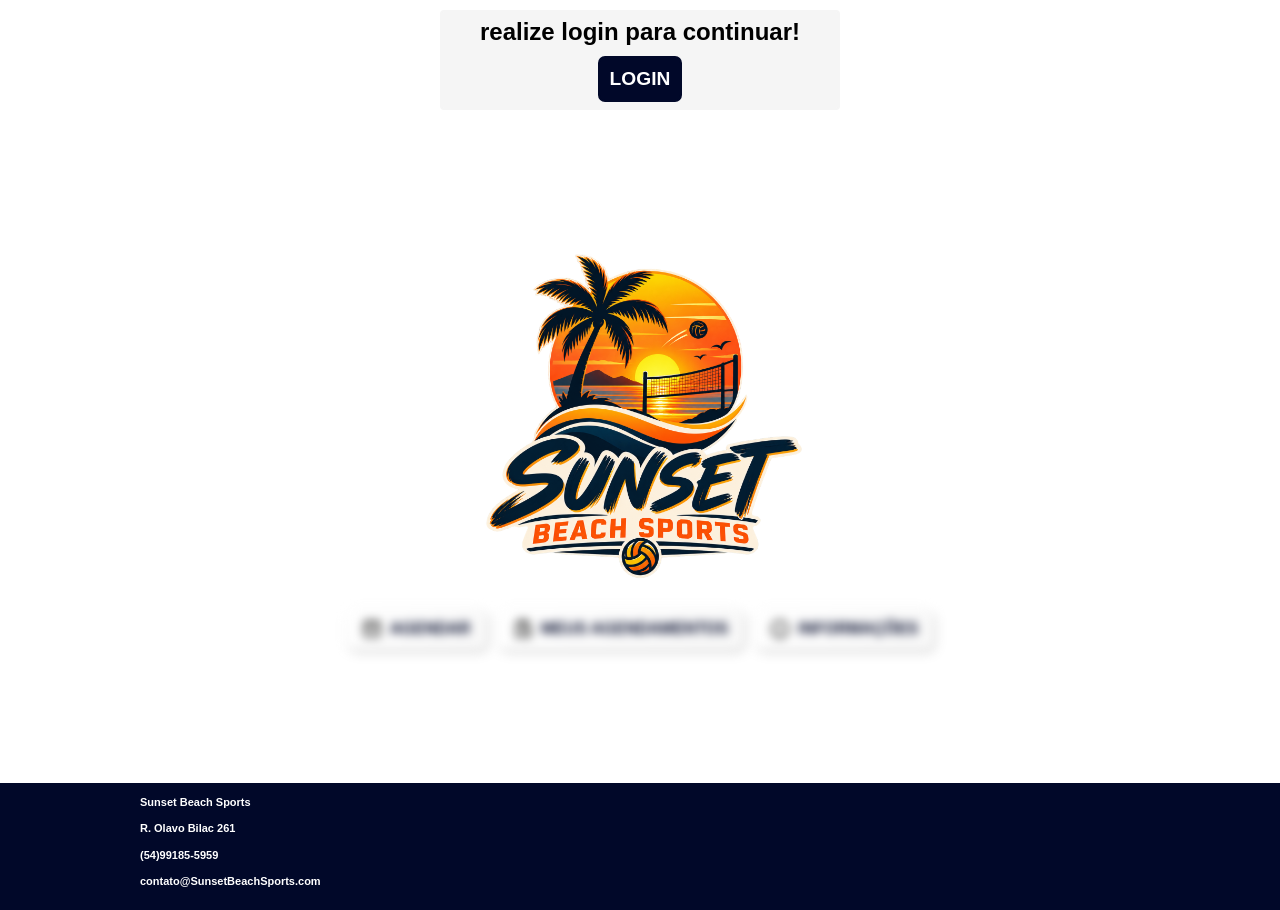
==== index.html @ af710a55 "Primeiro commit do projeto" ====
<!doctype html>
<html lang="pt-br">
  <head>
    <meta charset="UTF-8" />
    <meta name="viewport" content="width=device-width, initial-scale=1.0" />
    <title>PAGINA HOME</title>
    <link rel="stylesheet" href="CSS/global.css" />
    <link rel="stylesheet" href="CSS/index.css" />
  </head>
  <body>
    <main>
      <div id="container-usuario-logado"></div>

      <div class="container-home">
        <img
          class="logo"
          src="assets/images/logo.png"
          alt="logo-sunset-beach-sports"
        />
        <div id="container-desfoque" class="desfoque">
          <nav class="navegacao-home">
            <a href="./pages/agendamento.html"
              ><img
                class="icone"
                src="assets/icons/agendamentos.svg"
                alt=""
              /><span>AGENDAR</span></a
            >
            <a href="./pages/reservas.html"
              ><img class="icone" src="assets/icons/reservas.svg" alt="" />
              <span>MEUS AGENDAMENTOS</span></a
            >
            <a href="./pages/info.html"
              ><img class="icone" src="assets/icons/contato.svg" alt="" />
              <span>INFORMAÇÕES</span></a
            >
          </nav>
        </div>
      </div>
    </main>
    <footer class="rodape">
      <div class="container-info-rodape">
        <p>Sunset Beach Sports</p>
        <p>R. Olavo Bilac 261</p>
        <p>(54)99185-5959</p>
        <p>contato@SunsetBeachSports.com</p>
      </div>
      <script src="./javascript/auth.js"></script>
      <script src="./javascript/index.js"></script>
    </footer>
  </body>
</html>
---- CSS/global.css ----
/*estilod comuns pra todas as páginas e variáveis*/
* {
    margin: 0;
    padding: 0;
    box-sizing: border-box;
}

:root {
    --sol: #FFCC00;
    --laranja-por-do-sol: #FF6600;
    --azul-do-mar: #0066CC;
    --mar-profundo: #010829;
    --palmeira: #228B22;
    --areia-fina: beige;
    --branco: white;
}


html,
body {
    font-family: 'Franklin Gothic Medium', sans-serif;
    width: 100%;
    min-height: 100%;

    margin: 0;
    padding: 0;
}

body {
    min-height: 100vh;

    display: flex;
    flex-direction: column;
}

/*CABEÇALHO DA PÁGINA, COM UM NAV ABAIXO 
PARA VOLTAR A HOME FIR NA PÁGIA E IR A SEÇÃO DE AGENDAMENTOS*/


header {
    color: var(--areia-fina);
    font-size: 1.2em;

    padding: 10px;

    border: 2px solid var(--laranja-por-do-sol);
    border-radius: 4px;

    background-color: var(--laranja-por-do-sol);

    width: 100%;
}

#navegacao-rapida {
    display: flex;
    align-items: center;
    gap: 20px;
    flex-wrap: wrap;
}

header .logo-header {
    max-height: 40px;
    margin: 0;
}

header a {
    padding-left: 10px;
    font-weight: bold;
    color: white;
    text-decoration: none;
}

header button {
    margin-left: auto;

    text-align: center;
    border-radius: 4px;
    height: 30px;
    width: 80px;
    border: none;
    align-self: center;
    justify-self: right;
}

header button:hover {
    cursor: pointer;
    background-color: var(--mar-profundo);
    color: var(--branco);
}
---- CSS/index.css ----
/* =========================================================
   PÁGINA INICIAL
========================================================= */

main {
    width: 100%;
    min-height: 87dvh;

    margin: 0;
    padding: 0;

    display: flex;
    flex-direction: column;

    box-sizing: border-box;
}

.desfoque {
    filter: blur(5px);
    pointer-events: none;

    user-select: none;

}

/* 
   MENSAGEM no topo da tela de usuário logado
 */

#container-usuario-logado {

    display: flex;
    flex-direction: column;


    width: 90%;
    max-width: 400px;
    max-height: 110px;
    margin: auto;

    align-items: center;
    justify-content: center;


    box-sizing: border-box;
    padding: 6px;
    margin-top: 10px;
    border-radius: 4px;
    border: 2px solid whitesmoke;
    background-color: whitesmoke;
}

p {
    font-size: 1.5rem;
    font-weight: bold;
    padding-bottom: 10px;
}

#btn-logout,
#btn-login {
    text-align: center;
    text-transform: uppercase;

    max-width: 120px;
    padding: 10px;

    border: 2px solid var(--mar-profundo);
    border-radius: 7px;

    background-color: var(--mar-profundo);

    color: var(--branco);

    font-size: 1.2rem;
    font-weight: bold;

    cursor: pointer;

    transition:
        background-color 0.2s ease,
        border-color 0.2s ease,
        transform 0.2s ease;
}

#btn-logout:hover {
    background-color: var(--laranja-por-do-sol);

    border-color: var(--laranja-por-do-sol);

    transform: translateY(-2px);
}


#btn-logout:active {
    transform: translateY(0);
}


/* =========================================================
   CONTAINER PRINCIPAL DA HOME
========================================================= */

.container-home {
    width: 90%;
    max-width: 1000px;

    margin: 0 auto;

    flex: 1;

    display: flex;
    flex-direction: column;

    align-items: center;
    justify-content: center;

    box-sizing: border-box;
}

/* =========================================================
   LOGO
========================================================= */

.logo {
    display: block;

    width: min(45vw, 330px);

    height: auto;

    margin: 10px 0 25px;
}


/* =========================================================
   ÍCONES
========================================================= */

.icone {
    width: 20px;
    height: 20px;

    flex-shrink: 0;
}


/* =========================================================
   NAVEGAÇÃO
========================================================= */

.navegacao-home {
    width: 100%;

    display: flex;

    justify-content: center;
    align-items: center;

    gap: 12px;
}


/* =========================================================
   BOTÕES DA NAVEGAÇÃO
========================================================= */

.navegacao-home a {
    display: flex;

    align-items: center;
    justify-content: center;

    gap: 8px;

    height: 40px;

    padding: 10px 15px;

    box-sizing: border-box;

    border: none;
    border-radius: 8px;

    background: linear-gradient(135deg,
            var(--branco),
            #f8f8f8);

    color: var(--mar-profundo);

    font-weight: bold;

    box-shadow:
        2px 3px 6px rgba(0, 0, 0, 0.18);

    text-decoration: none;

    white-space: nowrap;

    transition:
        transform 0.2s ease,
        background-color 0.2s ease,
        color 0.2s ease;
}


/* =========================================================
   HOVER
========================================================= */

.navegacao-home a:hover {
    background-color: var(--laranja-por-do-sol);

    background-image: none;

    color: var(--branco);

    transform: translateY(-2px);
}


/* =========================================================
   ÍCONE NO HOVER
========================================================= */

.navegacao-home a:hover .icone {
    filter: brightness(0) invert(1);
}

.rodape {
    width: 100%;

    min-height: 65px;

    padding: 10px 0;

    box-sizing: border-box;

    display: flex;
    align-items: center;

    background-color: var(--mar-profundo);

    color: var(--branco);

    flex-shrink: 0;
}

.container-info-rodape {
    width: 90%;
    max-width: 1000px;

    margin: 0 auto;
}

.rodape p {
    margin: 2px 0;

    font-size: 11px;
    line-height: 1.3;
}


/* =========================================================
   TABLET
========================================================= */

@media (max-width: 768px) {

    .logo {
        width: min(50vw, 300px);

        margin-bottom: 22px;
    }

    .navegacao-home {
        gap: 10px;
    }

    .navegacao-home a {
        padding: 10px 12px;

        font-size: 0.9rem;
    }

}


/* =========================================================
   CELULAR
========================================================= */

@media (max-width: 600px) {

    main {
        min-height: 100dvh;
    }


    /* -------------------------
       PERFIL
    ------------------------- */

    #perfil {
        margin-top: 8px;
    }


    .card-perfil {
        padding: 10px 14px;

        gap: 10px;
    }


    .card-perfil h2 {
        font-size: 0.95rem;
    }


    #logout {
        padding: 8px 15px;

        font-size: 0.8rem;
    }


    /* -------------------------
       CONTAINER
    ------------------------- */

    .container-home {
        width: 90%;

        justify-content: center;
    }


    /* -------------------------
       LOGO
    ------------------------- */

    .logo {
        width: min(65vw, 250px);

        margin-top: 5px;
        margin-bottom: 20px;
    }


    /* -------------------------
       NAVEGAÇÃO
    ------------------------- */

    .navegacao-home {
        flex-direction: column;

        width: 100%;

        gap: 9px;
    }


    .navegacao-home a {
        width: 100%;

        max-width: 320px;

        min-height: 44px;

        padding: 10px 14px;
    }


    .icone {
        width: 20px;
        height: 20px;
    }

}
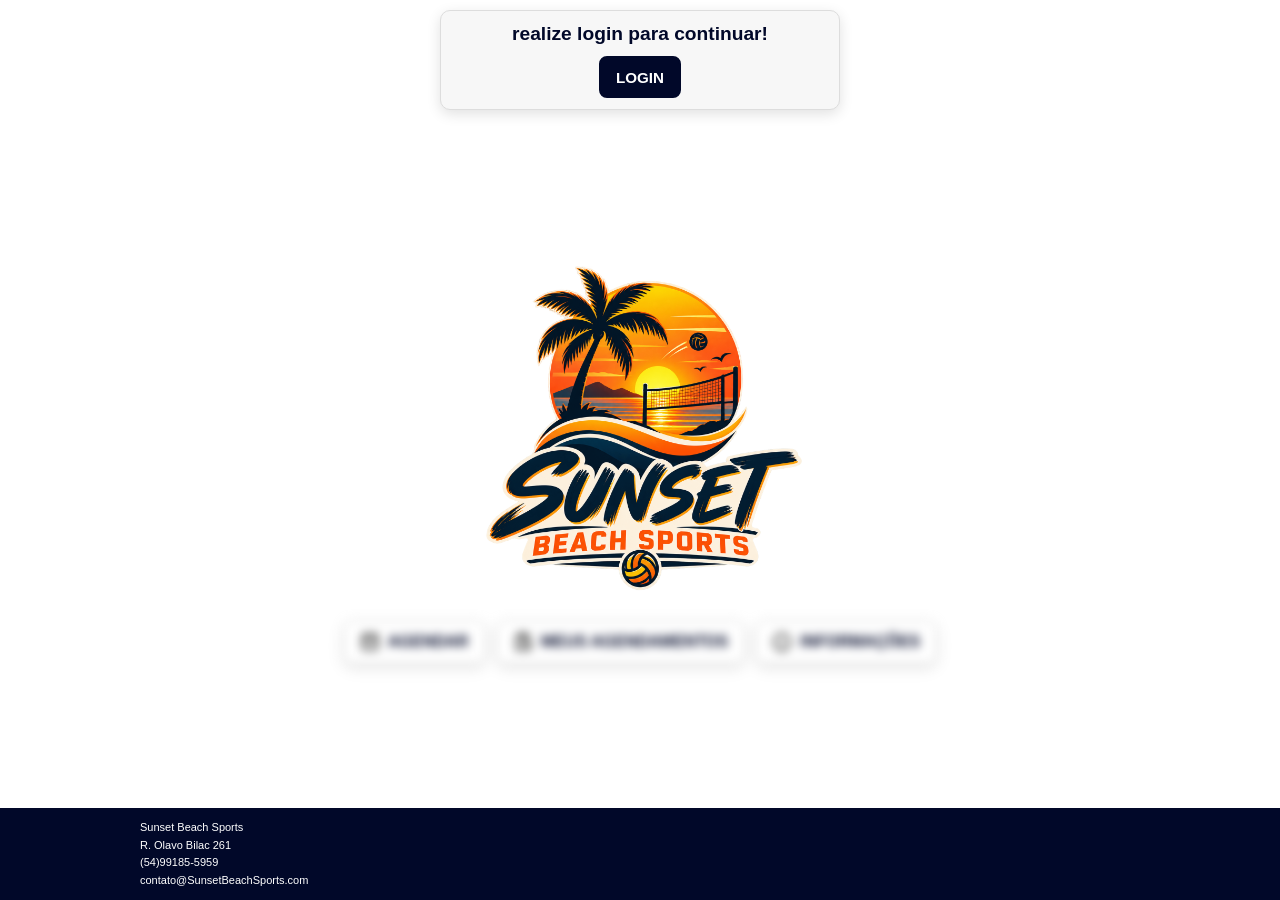
==== commit 832d7882: "melhora na organização das pastas de imagem e padronização dos nomes" ====
--- a/index.html
+++ b/index.html
@@ -14,7 +14,7 @@
       <div class="container-home">
         <img
           class="logo"
-          src="assets/images/logo.png"
+          src="assets/images/global/logo.png"
           alt="logo-sunset-beach-sports"
         />
         <div id="container-desfoque" class="desfoque">
--- a/CSS/global.css
+++ b/CSS/global.css
@@ -1,89 +1,361 @@
-/*estilod comuns pra todas as páginas e variáveis*/
-* {
-    margin: 0;
-    padding: 0;
-    box-sizing: border-box;
-}
+/* =========================================================
+   GLOBAL
+   Estilos comuns a todas as páginas
+========================================================= */
+
+
+/* =========================================================
+   VARIÁVEIS
+========================================================= */
 
 :root {
+    /* Cores principais */
     --sol: #FFCC00;
     --laranja-por-do-sol: #FF6600;
     --azul-do-mar: #0066CC;
     --mar-profundo: #010829;
     --palmeira: #228B22;
-    --areia-fina: beige;
-    --branco: white;
-}
-
-
-html,
-body {
-    font-family: 'Franklin Gothic Medium', sans-serif;
-    width: 100%;
-    min-height: 100%;
-
+
+    /* Cores neutras */
+    --areia-fina: #F5E6C8;
+    --branco: #FFFFFF;
+
+    /* Cores auxiliares */
+    --texto: #222222;
+    --cinza: #666666;
+    --borda: #DDDDDD;
+    --fundo-formulario: #F7F7F7;
+    --placeholder: #888888;
+
+    /* Padronização visual */
+    --raio: 10px;
+    --sombra: 4px 4px 14px rgba(0, 0, 0, 0.12);
+
+    /* Transições */
+    --transicao: 0.2s ease;
+}
+
+
+/* =========================================================
+   RESET
+========================================================= */
+
+* {
     margin: 0;
     padding: 0;
+
+    box-sizing: border-box;
+}
+
+
+/* =========================================================
+   HTML / BODY
+========================================================= */
+
+html {
+    width: 100%;
+    min-height: 100%;
+
+    scroll-behavior: smooth;
 }
 
 body {
+    width: 100%;
     min-height: 100vh;
 
     display: flex;
     flex-direction: column;
-}
-
-/*CABEÇALHO DA PÁGINA, COM UM NAV ABAIXO 
-PARA VOLTAR A HOME FIR NA PÁGIA E IR A SEÇÃO DE AGENDAMENTOS*/
-
+
+    margin: 0;
+    padding: 0;
+
+    background-color: var(--branco);
+    color: var(--texto);
+
+    font-family: 'Franklin Gothic Medium', sans-serif;
+
+    overflow-x: hidden;
+}
+
+
+/* =========================================================
+   LINKS
+========================================================= */
+
+a {
+    color: inherit;
+}
+
+
+/* =========================================================
+   CABEÇALHO
+========================================================= */
 
 header {
-    color: var(--areia-fina);
-    font-size: 1.2em;
+    width: 100%;
 
     padding: 10px;
 
-    border: 2px solid var(--laranja-por-do-sol);
-    border-radius: 4px;
-
-    background-color: var(--laranja-por-do-sol);
-
-    width: 100%;
-}
-
-#navegacao-rapida {
     display: flex;
     align-items: center;
+
+    border: none;
+    border-bottom: 2px solid var(--laranja-por-do-sol);
+
+    background-color: var(--laranja-por-do-sol);
+    color: var(--branco);
+
+    font-size: 1.1rem;
+}
+
+
+/* =========================================================
+   NAVEGAÇÃO RÁPIDA
+========================================================= */
+
+#navegacao-rapida {
+    width: 100%;
+
+    display: flex;
+
+    align-items: center;
+
     gap: 20px;
+
     flex-wrap: wrap;
 }
 
+
+/* =========================================================
+   LOGO DO CABEÇALHO
+========================================================= */
+
 header .logo-header {
+    width: auto;
     max-height: 40px;
+
+    display: block;
+
     margin: 0;
 }
 
+
+/* =========================================================
+   LINKS DO CABEÇALHO
+========================================================= */
+
 header a {
-    padding-left: 10px;
-    font-weight: bold;
-    color: white;
+    padding: 8px 5px;
+
+    color: var(--branco);
+
+    font-weight: 700;
+
     text-decoration: none;
-}
+
+    border-radius: 6px;
+
+    transition:
+        background-color var(--transicao),
+        color var(--transicao);
+}
+
+header a:hover {
+    background-color: rgba(255, 255, 255, 0.15);
+}
+
+header a:focus-visible {
+    outline: 3px solid rgba(255, 255, 255, 0.7);
+    outline-offset: 2px;
+}
+
+
+/* =========================================================
+   BOTÃO DO CABEÇALHO
+   Ex.: LOGIN / LOGOUT
+========================================================= */
 
 header button {
+    width: 80px;
+    min-height: 32px;
+
     margin-left: auto;
 
+    padding: 6px 10px;
+
+    align-self: center;
+
+    border: 2px solid var(--branco);
+    border-radius: 6px;
+
+    background-color: var(--branco);
+    color: var(--mar-profundo);
+
+    font-size: 0.8rem;
+    font-weight: 700;
+
     text-align: center;
-    border-radius: 4px;
-    height: 30px;
-    width: 80px;
-    border: none;
-    align-self: center;
-    justify-self: right;
+
+    cursor: pointer;
+
+    transition:
+        background-color var(--transicao),
+        border-color var(--transicao),
+        color var(--transicao),
+        transform var(--transicao),
+        box-shadow var(--transicao);
 }
 
 header button:hover {
-    cursor: pointer;
     background-color: var(--mar-profundo);
-    color: var(--branco);
+    border-color: var(--mar-profundo);
+
+    color: var(--branco);
+
+    transform: translateY(-1px);
+
+    box-shadow: var(--sombra);
+}
+
+header button:active {
+    transform: translateY(0);
+}
+
+header button:focus-visible {
+    outline: 3px solid rgba(255, 255, 255, 0.7);
+    outline-offset: 2px;
+}
+
+
+/* =========================================================
+   RODAPÉ GLOBAL
+========================================================= */
+
+.rodape {
+    width: 100%;
+
+    min-height: 65px;
+
+    padding: 10px 0;
+
+    display: flex;
+    align-items: center;
+
+    background-color: var(--mar-profundo);
+    color: var(--branco);
+
+    flex-shrink: 0;
+}
+
+
+.container-info-rodape {
+    width: min(90%, 1000px);
+
+    margin: 0 auto;
+}
+
+
+.rodape p {
+    margin: 2px 0;
+
+    color: var(--branco);
+
+    font-size: 11px;
+    line-height: 1.4;
+}
+
+
+/* =========================================================
+   RESPONSIVIDADE — TABLET
+========================================================= */
+
+@media (max-width: 768px) {
+
+    header {
+        padding: 9px 12px;
+    }
+
+    #navegacao-rapida {
+        gap: 12px;
+    }
+
+    header .logo-header {
+        max-height: 36px;
+    }
+
+    header a {
+        font-size: 0.9rem;
+    }
+}
+
+
+/* =========================================================
+   RESPONSIVIDADE — CELULAR
+========================================================= */
+
+@media (max-width: 600px) {
+
+    header {
+        padding: 8px 10px;
+    }
+
+    #navegacao-rapida {
+        gap: 8px;
+    }
+
+    header .logo-header {
+        max-height: 34px;
+    }
+
+    header a {
+        padding: 6px 4px;
+
+        font-size: 0.8rem;
+    }
+
+    header button {
+        width: 72px;
+        min-height: 30px;
+
+        padding: 5px 8px;
+
+        font-size: 0.75rem;
+    }
+
+    .rodape {
+        min-height: 50px;
+
+        padding: 7px 0;
+    }
+
+    .rodape p {
+        font-size: 9px;
+        line-height: 1.3;
+    }
+}
+
+
+/* =========================================================
+   CELULAR PEQUENO
+========================================================= */
+
+@media (max-width: 400px) {
+
+    #navegacao-rapida {
+        gap: 6px;
+    }
+
+    header .logo-header {
+        max-height: 30px;
+    }
+
+    header a {
+        font-size: 0.75rem;
+    }
+
+    header button {
+        width: 68px;
+
+        font-size: 0.7rem;
+    }
 }
--- a/CSS/index.css
+++ b/CSS/index.css
@@ -1,3 +1,61 @@
+/* =========================================================
+   VARIÁVEIS
+========================================================= */
+
+:root {
+    --sol: #FFCC00;
+    --laranja-por-do-sol: #FF6600;
+    --azul-do-mar: #0066CC;
+    --mar-profundo: #010829;
+    --palmeira: #228B22;
+
+    --areia-fina: #F5E6C8;
+    --branco: #FFFFFF;
+
+    /* Cores auxiliares */
+    --texto: #222222;
+    --cinza: #666666;
+    --borda: #DDDDDD;
+    --fundo-formulario: #F7F7F7;
+    --placeholder: #888888;
+
+    /* Padronização visual */
+    --raio: 10px;
+    --sombra: 0 4px 14px rgba(0, 0, 0, 0.12);
+
+    /* Transições */
+    --transicao: 0.2s ease;
+}
+
+
+/* =========================================================
+   RESET
+========================================================= */
+
+* {
+    box-sizing: border-box;
+}
+
+html {
+    width: 100%;
+    margin: 0;
+    padding: 0;
+}
+
+body {
+    width: 100%;
+    min-height: 100vh;
+    margin: 0;
+    padding: 0;
+
+    display: flex;
+    flex-direction: column;
+
+    background-color: var(--branco);
+    color: var(--texto);
+}
+
+
 /* =========================================================
    PÁGINA INICIAL
 ========================================================= */
@@ -12,86 +70,130 @@
     display: flex;
     flex-direction: column;
 
-    box-sizing: border-box;
-}
+    flex: 1;
+}
+
+
+/* =========================================================
+   BLOQUEIO / DESFOQUE
+========================================================= */
 
 .desfoque {
     filter: blur(5px);
     pointer-events: none;
-
     user-select: none;
-
-}
-
-/* 
-   MENSAGEM no topo da tela de usuário logado
- */
+}
+
+
+/* =========================================================
+   USUÁRIO LOGADO
+========================================================= */
 
 #container-usuario-logado {
+    width: min(90%, 400px);
+    min-height: 100px;
+
+    margin: 10px auto 0;
+    padding: 10px;
 
     display: flex;
     flex-direction: column;
-
-
-    width: 90%;
-    max-width: 400px;
-    max-height: 110px;
-    margin: auto;
 
     align-items: center;
     justify-content: center;
 
-
-    box-sizing: border-box;
-    padding: 6px;
-    margin-top: 10px;
-    border-radius: 4px;
-    border: 2px solid whitesmoke;
-    background-color: whitesmoke;
-}
-
-p {
-    font-size: 1.5rem;
-    font-weight: bold;
-    padding-bottom: 10px;
-}
+    border: 1px solid var(--borda);
+    border-radius: var(--raio);
+
+    background-color: var(--fundo-formulario);
+
+    box-shadow: var(--sombra);
+}
+
+
+/* =========================================================
+   TEXTO DO USUÁRIO
+========================================================= */
+
+#container-usuario-logado p {
+    margin: 0 0 10px;
+
+    color: var(--mar-profundo);
+
+    font-size: 1.2rem;
+    font-weight: 700;
+
+    line-height: 1.3;
+    text-align: center;
+}
+
+
+/* =========================================================
+   BOTÕES DE LOGIN / LOGOUT
+========================================================= */
 
 #btn-logout,
 #btn-login {
+    width: 100%;
+    max-width: 120px;
+    min-height: 42px;
+
+    padding: 9px 15px;
+
+    border: 2px solid var(--mar-profundo);
+    border-radius: 8px;
+
+    background-color: var(--mar-profundo);
+    color: var(--branco);
+
+    font-size: 0.95rem;
+    font-weight: 700;
+
     text-align: center;
     text-transform: uppercase;
 
-    max-width: 120px;
-    padding: 10px;
-
-    border: 2px solid var(--mar-profundo);
-    border-radius: 7px;
-
-    background-color: var(--mar-profundo);
-
-    color: var(--branco);
-
-    font-size: 1.2rem;
-    font-weight: bold;
-
     cursor: pointer;
 
     transition:
-        background-color 0.2s ease,
-        border-color 0.2s ease,
-        transform 0.2s ease;
-}
-
-#btn-logout:hover {
+        background-color var(--transicao),
+        border-color var(--transicao),
+        transform var(--transicao),
+        box-shadow var(--transicao);
+}
+
+
+/* =========================================================
+   HOVER DOS BOTÕES
+========================================================= */
+
+#btn-logout:hover,
+#btn-login:hover {
     background-color: var(--laranja-por-do-sol);
-
     border-color: var(--laranja-por-do-sol);
 
     transform: translateY(-2px);
-}
-
-
-#btn-logout:active {
+
+    box-shadow: var(--sombra);
+}
+
+
+/* =========================================================
+   FOCO DOS BOTÕES
+========================================================= */
+
+#btn-logout:focus-visible,
+#btn-login:focus-visible {
+    outline: 3px solid rgba(0, 102, 204, 0.25);
+    outline-offset: 2px;
+}
+
+
+/* =========================================================
+   ACTIVE
+========================================================= */
+
+#btn-logout:active,
+#btn-login:active {
     transform: translateY(0);
 }
 
@@ -101,8 +203,7 @@
 ========================================================= */
 
 .container-home {
-    width: 90%;
-    max-width: 1000px;
+    width: min(90%, 1000px);
 
     margin: 0 auto;
 
@@ -113,9 +214,8 @@
 
     align-items: center;
     justify-content: center;
-
-    box-sizing: border-box;
-}
+}
+
 
 /* =========================================================
    LOGO
@@ -125,7 +225,6 @@
     display: block;
 
     width: min(45vw, 330px);
-
     height: auto;
 
     margin: 10px 0 25px;
@@ -153,68 +252,64 @@
 
     display: flex;
 
-    justify-content: center;
-    align-items: center;
-
-    gap: 12px;
-}
-
-
-/* =========================================================
-   BOTÕES DA NAVEGAÇÃO
-========================================================= */
-
-.navegacao-home a {
-    display: flex;
-
     align-items: center;
     justify-content: center;
 
+    gap: 12px;
+}
+
+
+/* =========================================================
+   BOTÕES DA NAVEGAÇÃO
+========================================================= */
+
+.navegacao-home a {
+    min-height: 40px;
+
+    padding: 10px 15px;
+
+    display: flex;
+
+    align-items: center;
+    justify-content: center;
+
     gap: 8px;
 
-    height: 40px;
-
-    padding: 10px 15px;
-
-    box-sizing: border-box;
-
-    border: none;
+    border: 1px solid var(--borda);
     border-radius: 8px;
 
-    background: linear-gradient(135deg,
-            var(--branco),
-            #f8f8f8);
-
+    background-color: var(--branco);
     color: var(--mar-profundo);
 
-    font-weight: bold;
-
-    box-shadow:
-        2px 3px 6px rgba(0, 0, 0, 0.18);
+    box-shadow: var(--sombra);
 
     text-decoration: none;
-
     white-space: nowrap;
 
+    font-weight: 700;
+
     transition:
-        transform 0.2s ease,
-        background-color 0.2s ease,
-        color 0.2s ease;
-}
-
-
-/* =========================================================
-   HOVER
+        background-color var(--transicao),
+        border-color var(--transicao),
+        color var(--transicao),
+        transform var(--transicao),
+        box-shadow var(--transicao);
+}
+
+
+/* =========================================================
+   HOVER DA NAVEGAÇÃO
 ========================================================= */
 
 .navegacao-home a:hover {
     background-color: var(--laranja-por-do-sol);
-
-    background-image: none;
+    border-color: var(--laranja-por-do-sol);
 
     color: var(--branco);
 
     transform: translateY(-2px);
+
+    box-shadow: 0 6px 16px rgba(0, 0, 0, 0.16);
 }
 
 
@@ -226,37 +321,49 @@
     filter: brightness(0) invert(1);
 }
 
+
+/* =========================================================
+   FOCO DA NAVEGAÇÃO
+========================================================= */
+
+.navegacao-home a:focus-visible {
+    outline: 3px solid rgba(0, 102, 204, 0.25);
+    outline-offset: 2px;
+}
+
+
+/* =========================================================
+   RODAPÉ
+========================================================= */
+
 .rodape {
     width: 100%;
-
     min-height: 65px;
 
     padding: 10px 0;
 
-    box-sizing: border-box;
-
     display: flex;
     align-items: center;
 
     background-color: var(--mar-profundo);
-
     color: var(--branco);
 
     flex-shrink: 0;
 }
 
+
 .container-info-rodape {
-    width: 90%;
-    max-width: 1000px;
+    width: min(90%, 1000px);
 
     margin: 0 auto;
 }
+
 
 .rodape p {
     margin: 2px 0;
 
     font-size: 11px;
-    line-height: 1.3;
+    line-height: 1.4;
 }
 
 
@@ -268,7 +375,6 @@
 
     .logo {
         width: min(50vw, 300px);
-
         margin-bottom: 22px;
     }
 
@@ -278,10 +384,8 @@
 
     .navegacao-home a {
         padding: 10px 12px;
-
         font-size: 0.9rem;
     }
-
 }
 
 
@@ -297,30 +401,28 @@
 
 
     /* -------------------------
-       PERFIL
+       USUÁRIO
     ------------------------- */
 
-    #perfil {
+    #container-usuario-logado {
+        width: min(90%, 350px);
+
         margin-top: 8px;
-    }
-
-
-    .card-perfil {
-        padding: 10px 14px;
-
-        gap: 10px;
-    }
-
-
-    .card-perfil h2 {
-        font-size: 0.95rem;
-    }
-
-
-    #logout {
-        padding: 8px 15px;
-
-        font-size: 0.8rem;
+        padding: 9px;
+    }
+
+    #container-usuario-logado p {
+        margin-bottom: 8px;
+        font-size: 1rem;
+    }
+
+    #btn-logout,
+    #btn-login {
+        min-height: 40px;
+
+        padding: 8px 14px;
+
+        font-size: 0.85rem;
     }
 
 
@@ -352,28 +454,89 @@
     ------------------------- */
 
     .navegacao-home {
+        width: 100%;
+
         flex-direction: column;
 
-        width: 100%;
-
         gap: 9px;
     }
-
 
     .navegacao-home a {
         width: 100%;
-
         max-width: 320px;
 
         min-height: 44px;
 
         padding: 10px 14px;
     }
-
 
     .icone {
         width: 20px;
         height: 20px;
     }
 
+
+    /* -------------------------
+       RODAPÉ
+    ------------------------- */
+
+    .rodape {
+        min-height: 50px;
+        padding: 7px 0;
+    }
+
+    .rodape p {
+        font-size: 9px;
+        line-height: 1.3;
+    }
+}
+
+
+/* =========================================================
+   CELULAR PEQUENO / POUCA ALTURA
+========================================================= */
+
+@media (max-width: 480px) and (max-height: 700px) {
+
+    main {
+        min-height: 100dvh;
+    }
+
+    #container-usuario-logado {
+        margin-top: 5px;
+        padding: 7px;
+    }
+
+    #container-usuario-logado p {
+        margin-bottom: 6px;
+        font-size: 0.9rem;
+    }
+
+    #btn-logout,
+    #btn-login {
+        min-height: 36px;
+        padding: 7px 12px;
+        font-size: 0.8rem;
+    }
+
+    .logo {
+        width: min(60vw, 220px);
+
+        margin-top: 3px;
+        margin-bottom: 14px;
+    }
+
+    .navegacao-home {
+        gap: 7px;
+    }
+
+    .navegacao-home a {
+        min-height: 40px;
+        padding: 8px 12px;
+    }
+
+    .rodape {
+        min-height: 45px;
+        padding: 5px 0;
+    }
 }
